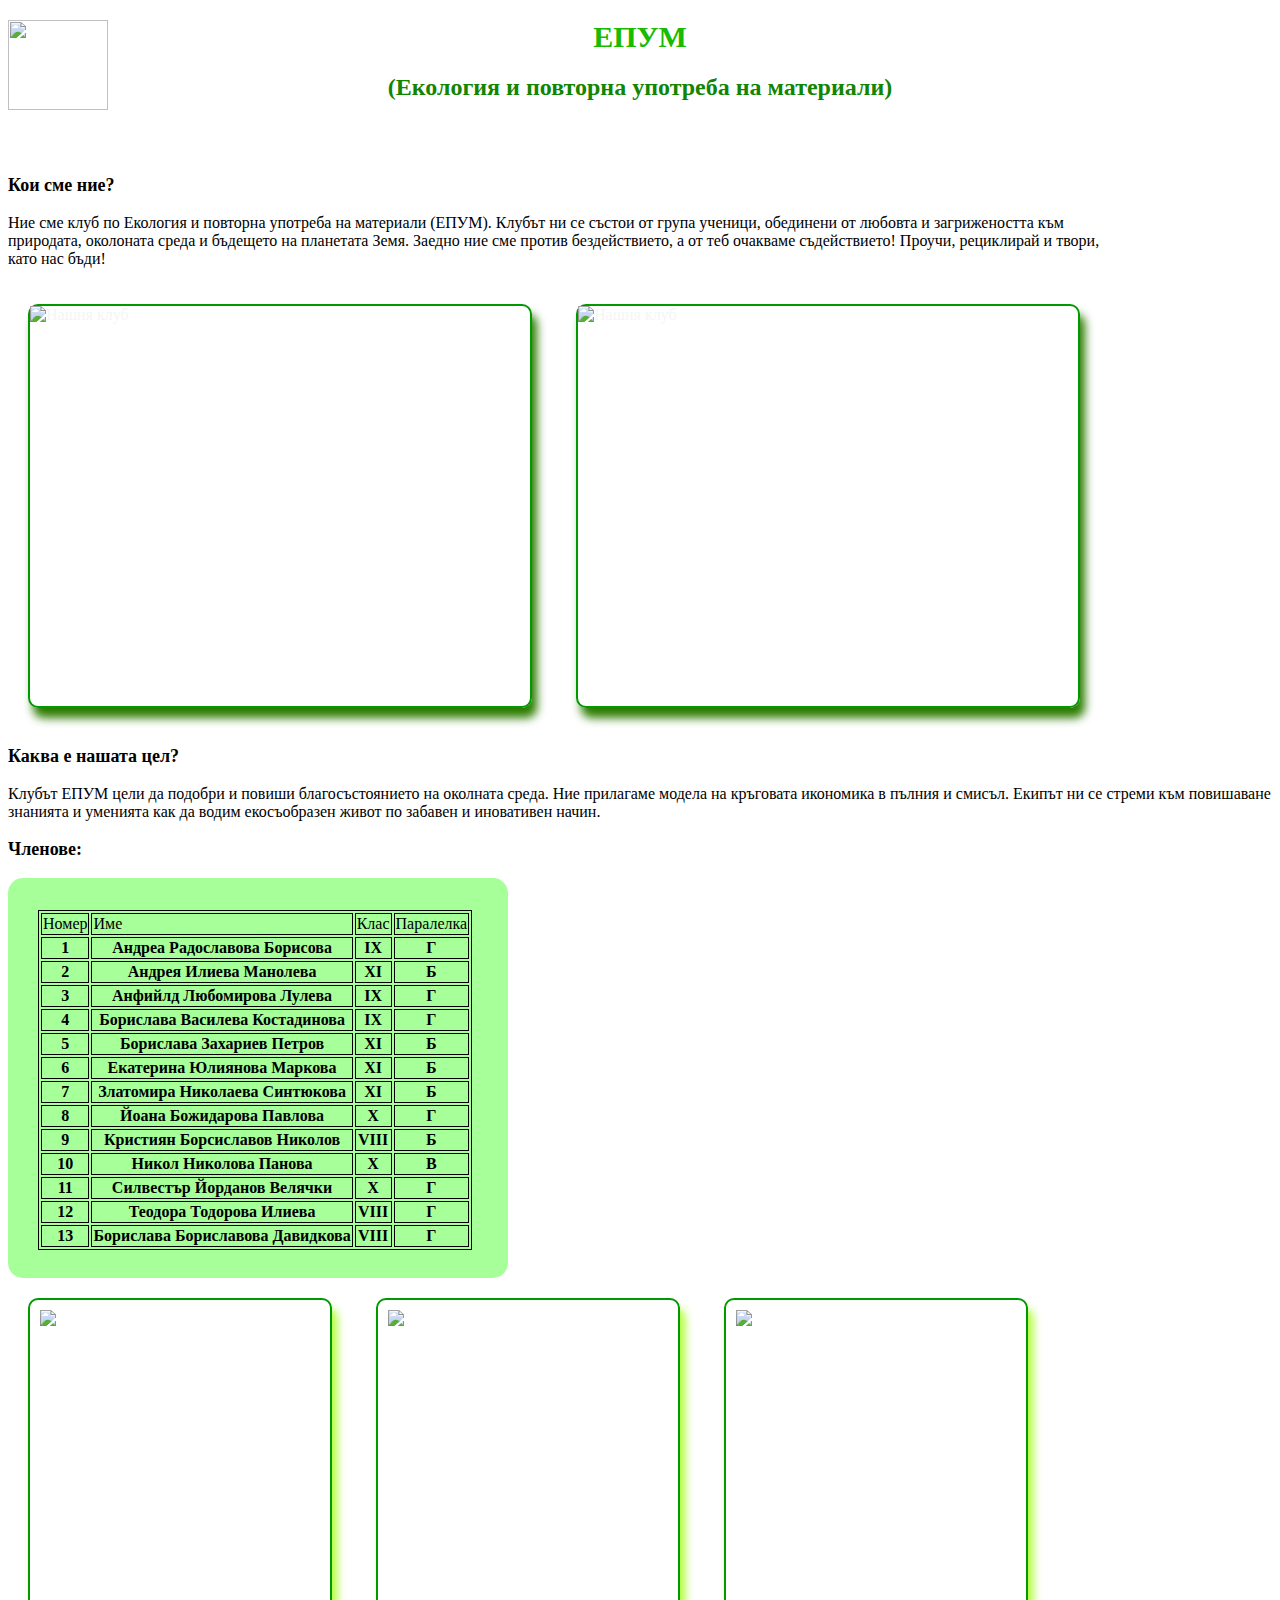
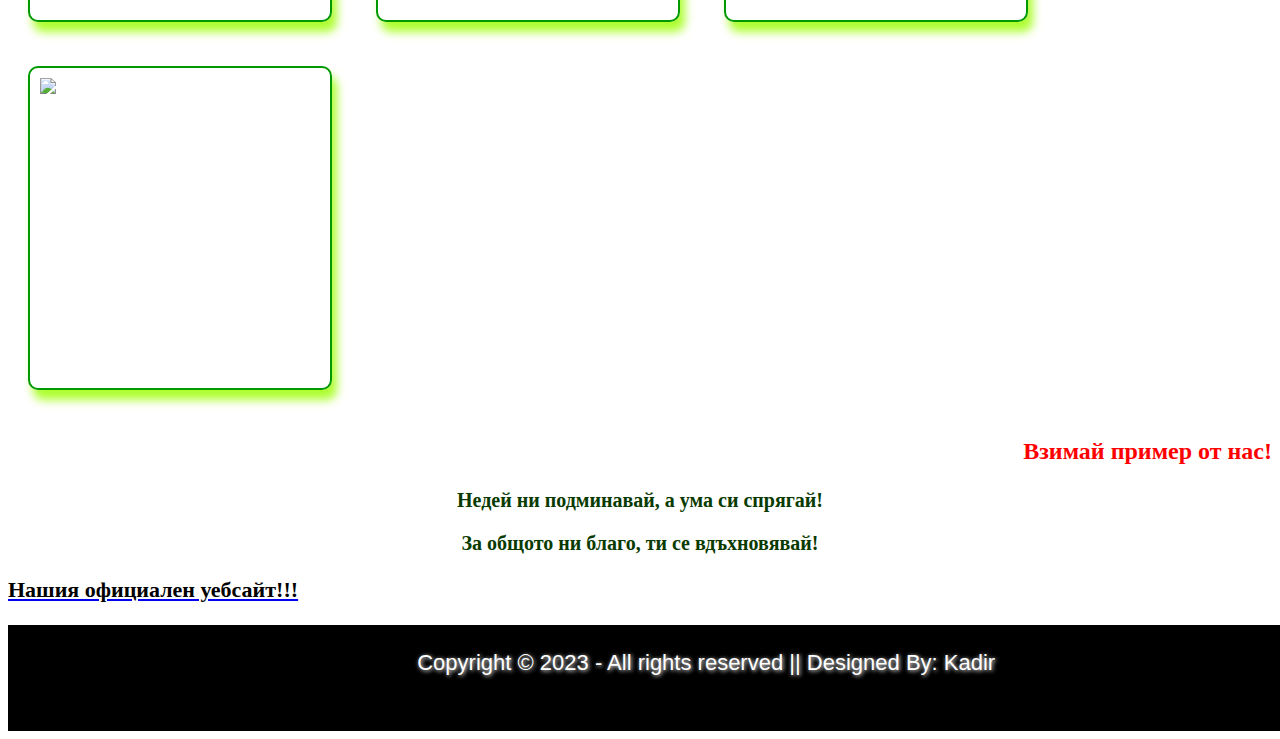
==== index.html @ b72d6f0a "new" ====
<!DOCTYPE html>
<html lang="en">
<head>
    <meta charset="UTF-8">
    <title>ЕПУМ</title>
    <link rel="stylesheet" href="Style/index.css">
</head>
<body>

<h1 class="tittle">ЕПУМ</h1>
<h2 class="tittle-2">(Екология и повторна употреба на материали)</h2>

<img class="logo" src="Photo/eco-friendly-removebg-preview.png">
<script src="https://cdn.lordicon.com/lordicon-1.1.0.js"></script>
<lord-icon
        src="https://cdn.lordicon.com/rkiwwysn.json"
        class="danimation"
        trigger="hover"
        style="width:150px;height:150px">
</lord-icon>
<br>
<br>
<p class="Question">Кои сме ние?</p>
<p class="text">Ние сме клуб по Екология и повторна употреба на материали (ЕПУМ). Клубът ни се състои от група ученици, обединени от любовта и загрижеността към природата, околоната среда и бъдещето на планетата Земя. Заедно ние сме против бездействието, а от теб очакваме съдействието! Проучи, рециклирай и твори, като нас бъди!</p>
<div  class="container">
    <img alt="Нашия клуб" class="img-1"  href="">
</div>

<div class="container">
    <img class="img1" alt="Нашия клуб" src="#">
</div>
<p class="Question">Каква е нашата цел?</p>
<p class="text">Клубът ЕПУМ цели да подобри и повиши благосъстоянието на околната среда. Ние прилагаме модела на кръговата икономика в пълния и смисъл. Екипът ни се стреми към повишаване знанията и уменията как да водим екосъобразен живот по забавен и иновативен начин.</p>
<p class="Question">Членове:</p>
<div class="box">
<table>
    <tr>
        <td>Номер</td>
        <td>Име</td>
        <td>Клас</td>
        <td>Паралелка</td>
    </tr>
    <tr>
        <th>1</th>
        <th>Андреа Радославова Борисова</th>
        <th>IX</th>
        <th>Г</th>
    </tr>

    <tr>
        <th>2</th>
        <th>Андрея Илиева Манолева</th>
        <th>XI</th>
        <th>Б</th>
    </tr>

    <tr>
        <th>3</th>
        <th>Анфийлд Любомирова Лулева </th>
        <th>IX</th>
        <th>Г</th>
    </tr>

    <tr>
        <th>4</th>
        <th>Борислава Василева Костадинова </th>
        <th>IX</th>
        <th>Г</th>
    </tr>

    <tr>
        <th>5</th>
        <th>Борислава Захариев Петров </th>
        <th>XI</th>
        <th>Б</th>
    </tr>

    <tr>
        <th>6</th>
        <th>Екатерина Юлиянова Маркова </th>
        <th>XI</th>
        <th>Б</th>
    </tr>

    <tr>
        <th>7</th>
        <th>Златомира Николаева Синтюкова </th>
        <th>XI</th>
        <th>Б</th>
    </tr>

    <tr>
        <th>8</th>
        <th>Йоана Божидарова Павлова </th>
        <th>X</th>
        <th>Г</th>
    </tr>

    <tr>
        <th>9</th>
        <th>Кристиян Борсиславов Николов</th>
        <th>VIII</th>
        <th>Б</th>
    </tr>

    <tr>
        <th>10</th>
        <th>Никол Николова Панова </th>
        <th>X</th>
        <th>В</th>
    </tr>

    <tr>
        <th>11</th>
        <th>Силвестър Йорданов Велячки </th>
        <th>X</th>
        <th>Г</th>
    </tr>

    <tr>
        <th>12</th>
        <th>Теодора Тодорова Илиева </th>
        <th>VIII</th>
        <th>Г</th>
    </tr>

    <tr>
        <th>13</th>
        <th>Борислава Бориславова Давидкова </th>
        <th>VIII</th>
        <th>Г</th>
    </tr>
</table>
</div>
<div class="image-box">
<img class="image" src="Photo/environment-removebg-preview.png">
</div>
<div class="image-box2">
<img class="image" src="Photo/planet-earth-removebg-preview.png">
</div>
<div class="image-box3">
<img class="image" src="Photo/save-the-planet-removebg-preview.png">
</div>
<div class="image-box3">
    <img class="image" src="Photo/light-bulb-removebg-preview.png">
</div>
<p class="example">Взимай пример от нас!</p>
    <p class="direction">
        Недей ни подминавай, а ума си спрягай!
    </p>
    <p class="direction">
        За общото ни благо, ти се вдъхновявай!
    </p>
<a href="Home.html">
<p class="link">Нашия официален уебсайт!!!</p>
</a>
<div class="footer">
    <p class="textfooter">Copyright © 2023 - All rights reserved || Designed By: Kadir</p>
</div>

</body>
</html>
---- Style/index.css ----
@media only screen and (max-width: 768px){
    .text {
    font-size: 18px;
    text-align: left;

}
    body {
    margin: 30px;
}
}
.tittle {
    font-size: 30px;
    color: #18bb00;
    font-weight: bold;
    text-align: center;
}
.tittle-2 {
    color: #118500;
    text-align: center;
}
.Question {
    font-size: 18px;
    font-weight: bold;
}
.logo {
    width: 100px;
    height: 90px;
    display: flex;
    position: absolute;
    top: 20px;

}
.text {
    font-size: 16px;
    text-align: left;

}
table {
    border: 1px solid black;
    position: relative;
    left: 30px;
    top: 32px;
}
td {
    border: 1px solid black;
}
th {
    border: 1px solid black;
}
.box {
    max-width: 500px;
    height: 400px;
    background-color: #a7ff99;
    border-radius: 15px;
    align-items: center;
}
.example {
    font-size: 24px;
    font-weight: bolder;
    color: red;
    text-align: right;
}
.link {
    font-size: 22px;
    color: #000000;
    font-weight: bold;
    text-align: left;
}
.direction {
    font-size: 20px;
    color: #093a00;
    font-weight: bold;
    text-align: center;
}
.image {
    width: 280px;
    position: center;
    padding: 10px;
    display: block;
}
.image-box {

    width: 300px;
    height: 320px;
    display: inline-block;
    color: whitesmoke;
    border: 2px solid  #009a00;
    border-radius: 10px;
    box-shadow: 5px 10px 10px greenyellow;
    margin: 20px;
    justify-items: center;


}

.image-box2 {
    width: 300px;
    height: 320px;
    display: inline-block;
    color: whitesmoke;
    border: 2px solid  #009a00;
    border-radius: 10px;
    box-shadow: 5px 10px 10px greenyellow;
    margin: 20px;
    justify-items: center;

}

.image-box3 {
    width: 300px;
    height: 320px;
    display: inline-block;
    color: whitesmoke;
    border: 2px solid #009a00;
    border-radius: 10px;
    box-shadow: 5px 10px 10px greenyellow;
    margin: 20px;
    justify-items: center;

}
.container {
    width: 500px;
    height: 400px;
    display: inline-block;
    color: whitesmoke;
    border: 2px solid #009a00;
    border-radius: 10px;
    box-shadow: 5px 10px 10px #2c7c00;
    margin: 20px;
    justify-items: center;
    justify-content: center;
}
.footer {
    width: 110%;
    height: 100px;
    background-color: black;
    padding: 3px;
}
.textfooter {
    color: white;
    text-align: center;
    font-size: 22px;
    text-shadow: 1px 1px 4px white;
    font-family: Arial;

}
.danimation {
    position: relative;
    bottom: 120px;
    float: right;

}
.img-1 {

}
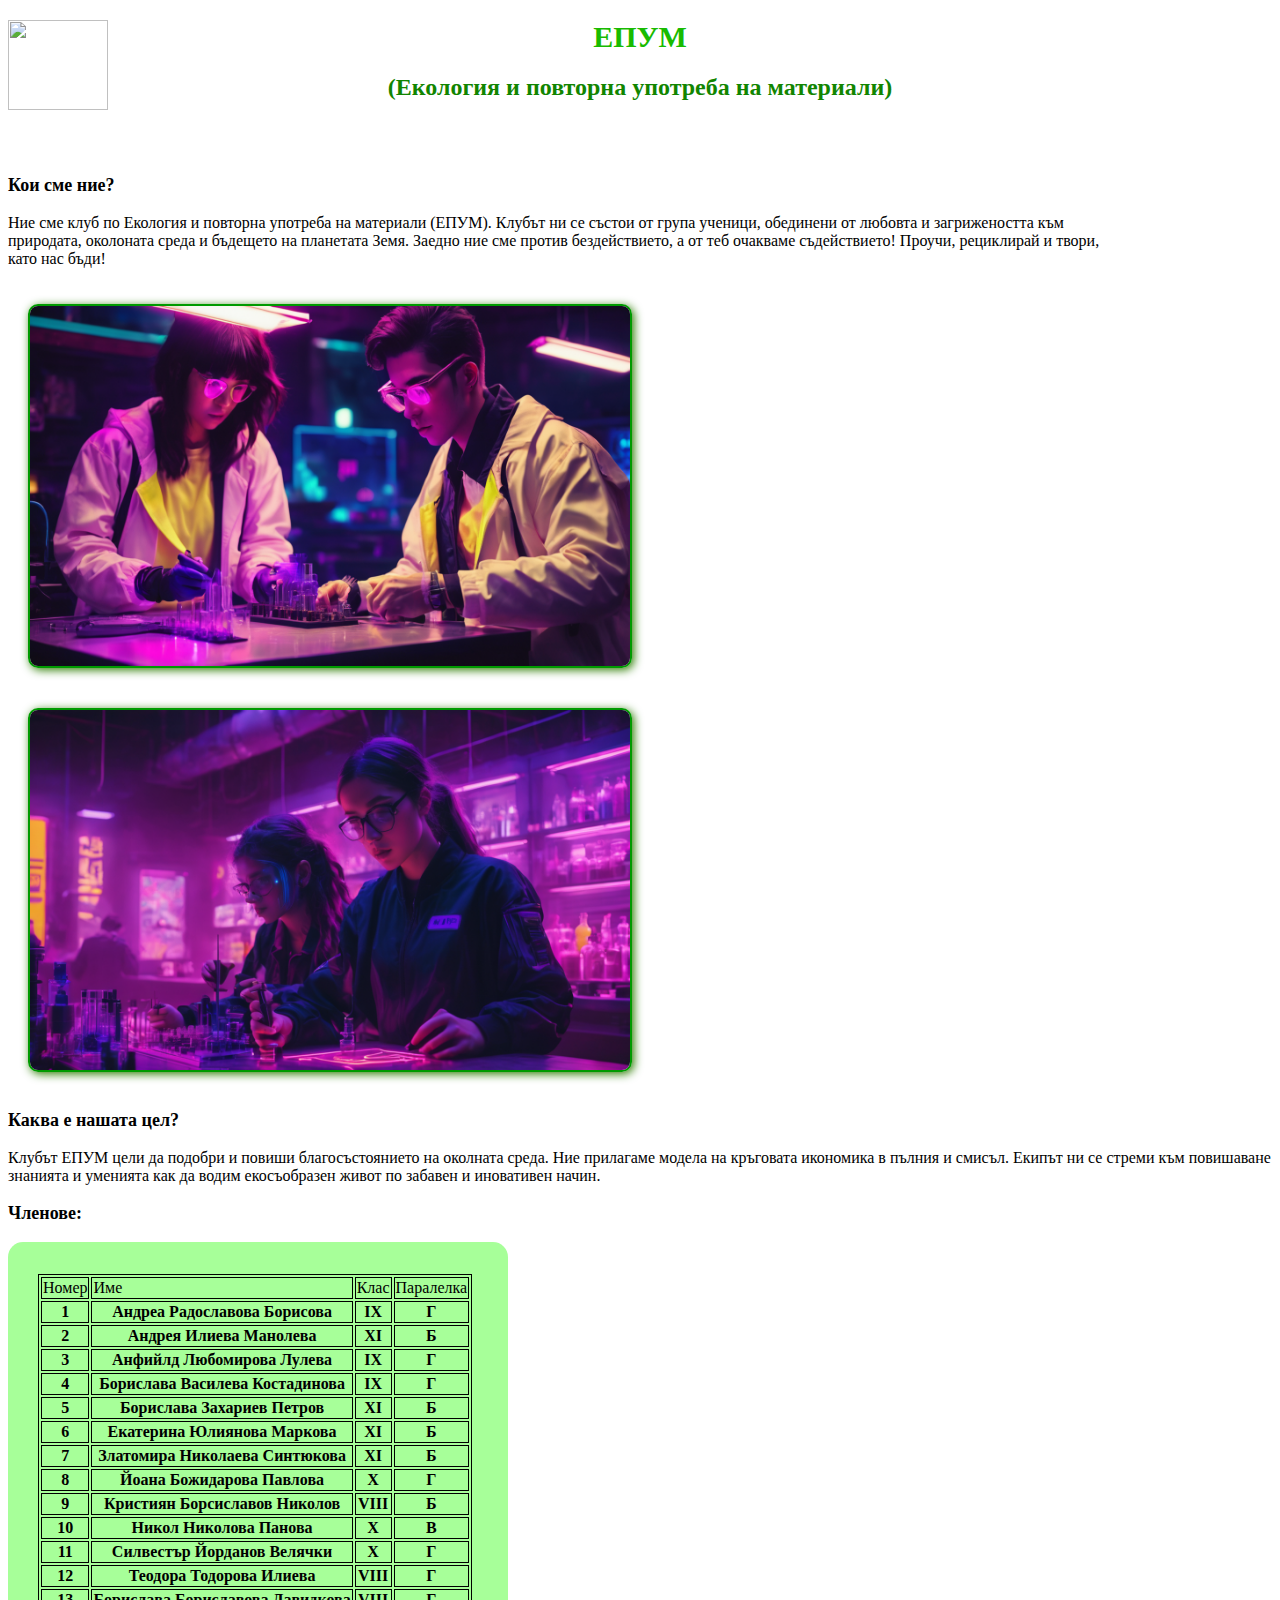
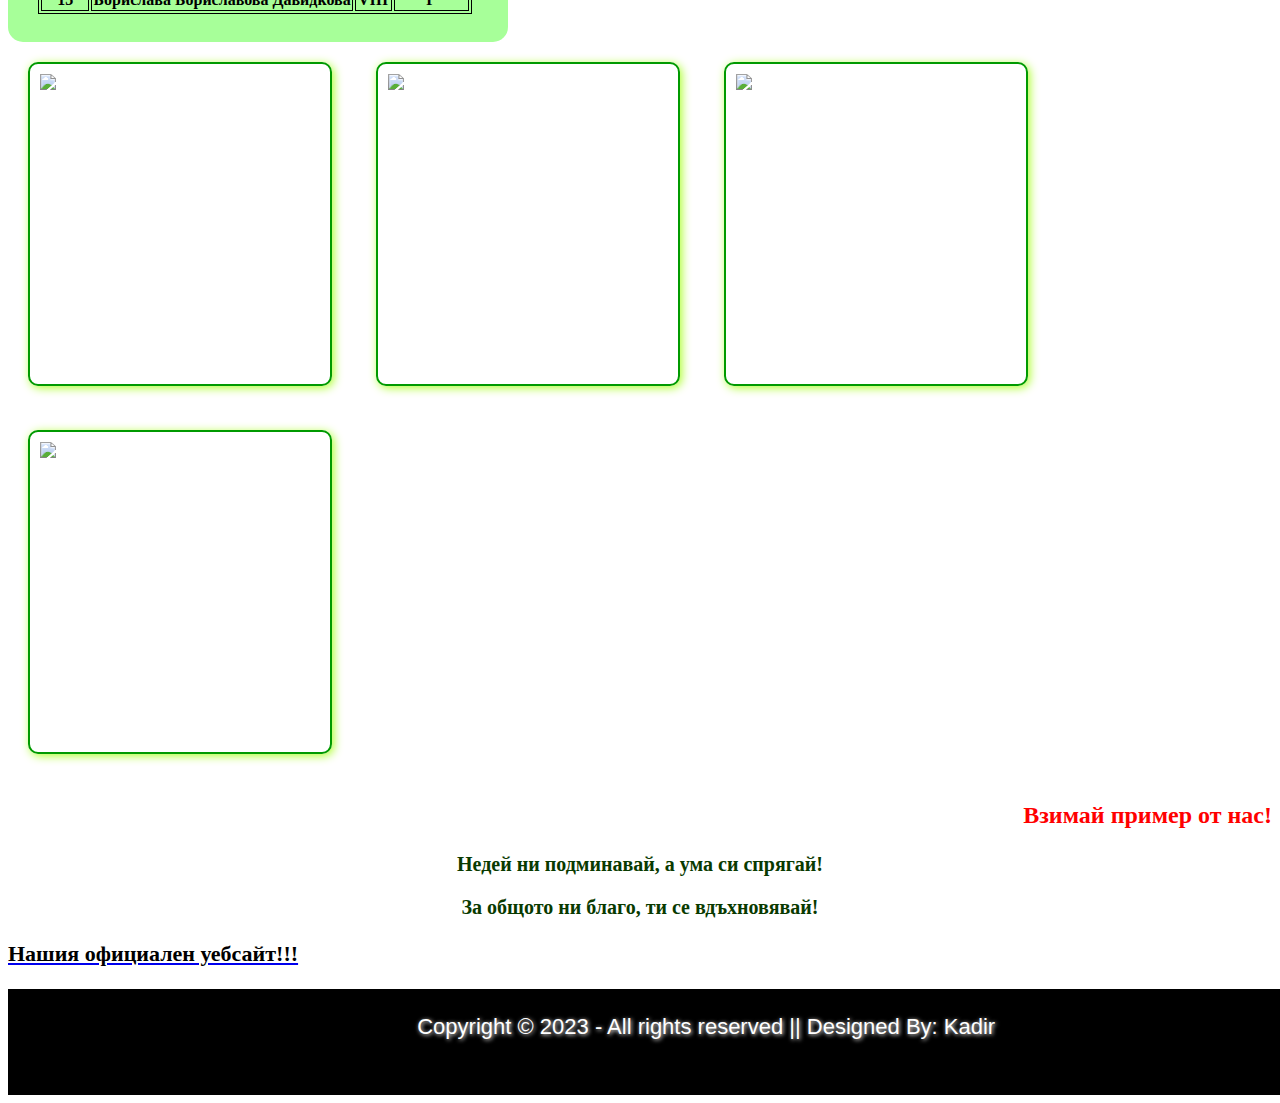
==== commit b3c09f51: "new" ====
--- a/index.html
+++ b/index.html
@@ -5,7 +5,7 @@
     <title>ЕПУМ</title>
     <link rel="stylesheet" href="Style/index.css">
 </head>
-<body>
+<body oncontextmenu="return false;" onselectstart="return false">
 
 <h1 class="tittle">ЕПУМ</h1>
 <h2 class="tittle-2">(Екология и повторна употреба на материали)</h2>
@@ -23,11 +23,11 @@
 <p class="Question">Кои сме ние?</p>
 <p class="text">Ние сме клуб по Екология и повторна употреба на материали (ЕПУМ). Клубът ни се състои от група ученици, обединени от любовта и загрижеността към природата, околоната среда и бъдещето на планетата Земя. Заедно ние сме против бездействието, а от теб очакваме съдействието! Проучи, рециклирай и твори, като нас бъди!</p>
 <div  class="container">
-    <img alt="Нашия клуб" class="img-1"  href="">
+    <img alt="Нашия клуб" class="img-1" src="Photo/ekip-1.png">
 </div>
 
 <div class="container">
-    <img class="img1" alt="Нашия клуб" src="#">
+    <img class="img-1" alt="Нашия клуб" src="Photo/ekip-2.png">
 </div>
 <p class="Question">Каква е нашата цел?</p>
 <p class="text">Клубът ЕПУМ цели да подобри и повиши благосъстоянието на околната среда. Ние прилагаме модела на кръговата икономика в пълния и смисъл. Екипът ни се стреми към повишаване знанията и уменията как да водим екосъобразен живот по забавен и иновативен начин.</p>
--- a/Style/index.css
+++ b/Style/index.css
@@ -86,7 +86,7 @@
     color: whitesmoke;
     border: 2px solid  #009a00;
     border-radius: 10px;
-    box-shadow: 5px 10px 10px greenyellow;
+    box-shadow: 2px 2px 10px greenyellow;
     margin: 20px;
     justify-items: center;
 
@@ -100,7 +100,7 @@
     color: whitesmoke;
     border: 2px solid  #009a00;
     border-radius: 10px;
-    box-shadow: 5px 10px 10px greenyellow;
+    box-shadow: 2px 2px 10px greenyellow;
     margin: 20px;
     justify-items: center;
 
@@ -113,22 +113,31 @@
     color: whitesmoke;
     border: 2px solid #009a00;
     border-radius: 10px;
-    box-shadow: 5px 10px 10px greenyellow;
+    box-shadow: 2px 2px 10px greenyellow;
     margin: 20px;
     justify-items: center;
 
 }
 .container {
-    width: 500px;
-    height: 400px;
+    width: 600px;
+    height: 360px;
     display: inline-block;
     color: whitesmoke;
     border: 2px solid #009a00;
     border-radius: 10px;
-    box-shadow: 5px 10px 10px #2c7c00;
+    box-shadow: 2px 2px 10px #2c7c00;
     margin: 20px;
     justify-items: center;
     justify-content: center;
+    align-items: center;
+
+}
+.img-1 {
+    border-radius: 8px;
+    position: relative;
+    width: 100%;
+    height: 100%;
+
 }
 .footer {
     width: 110%;
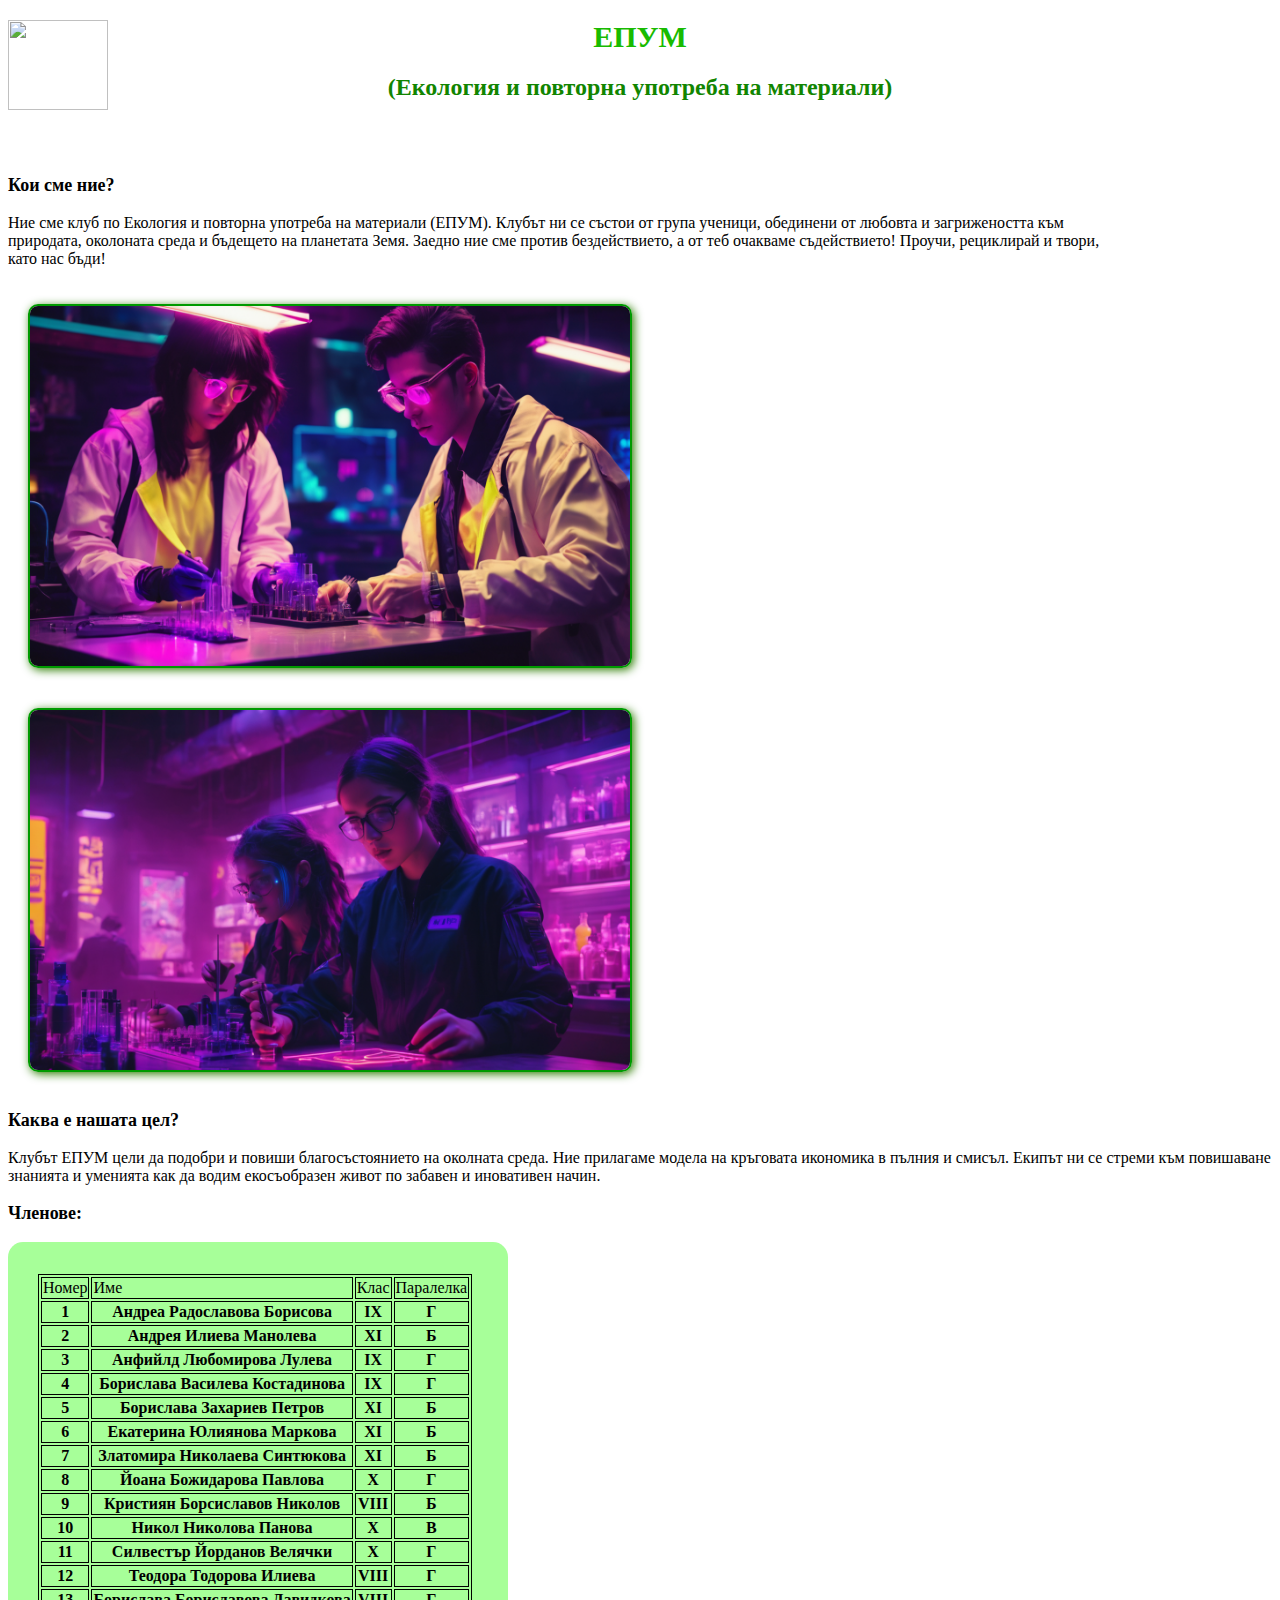
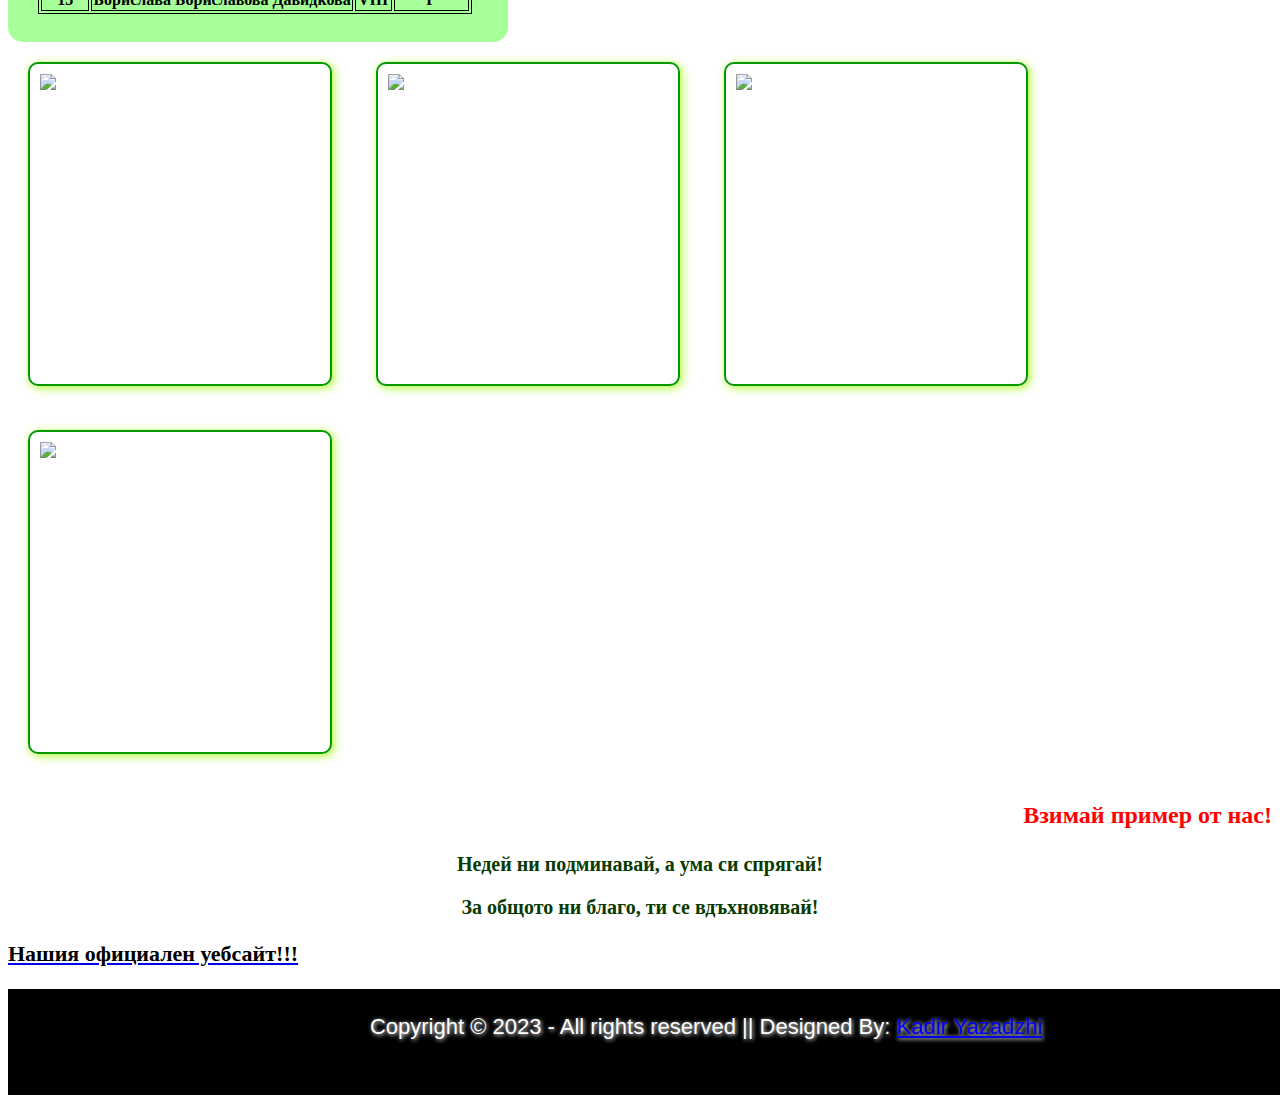
==== commit cf7f5476: "new" ====
--- a/index.html
+++ b/index.html
@@ -155,7 +155,7 @@
 <p class="link">Нашия официален уебсайт!!!</p>
 </a>
 <div class="footer">
-    <p class="textfooter">Copyright © 2023 - All rights reserved || Designed By: Kadir</p>
+    <p class="textfooter">Copyright © 2023 - All rights reserved || Designed By: <a href="https://thetrackone.github.io/thetrack/Profile.html">Kadir Yazadzhi</a></p>
 </div>
 
 </body>
